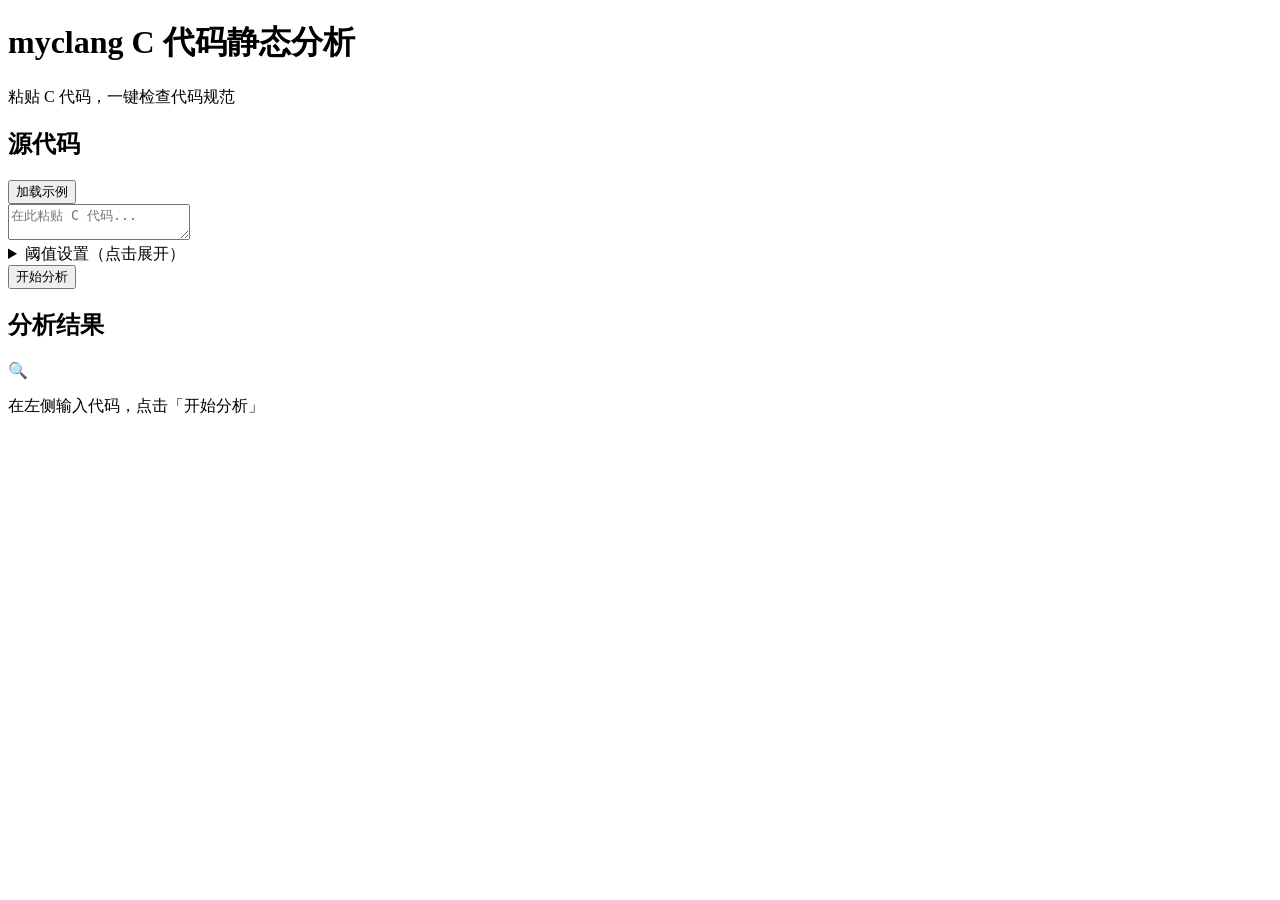
==== web/templates/index.html @ 06a817db "feat: add web frontend (Flask + HTML/CSS/JS)" ====
<!DOCTYPE html>
<html lang="zh-CN">
<head>
    <meta charset="UTF-8">
    <meta name="viewport" content="width=device-width, initial-scale=1.0">
    <title>myclang C 代码静态分析</title>
    <link rel="stylesheet" href="/static/style.css">
</head>
<body>
    <div class="container">
        <header>
            <h1>myclang C 代码静态分析</h1>
            <p class="subtitle">粘贴 C 代码，一键检查代码规范</p>
        </header>

        <main>
            <!-- 左侧: 代码输入 -->
            <section class="input-panel">
                <div class="panel-header">
                    <h2>源代码</h2>
                    <button id="sampleBtn" class="btn-sm">加载示例</button>
                </div>
                <textarea id="codeInput" placeholder="在此粘贴 C 代码...&#10;&#10;int main() {&#10;    return 0;&#10;}" spellcheck="false"></textarea>

                <!-- 阈值设置 -->
                <details class="thresholds">
                    <summary>阈值设置（点击展开）</summary>
                    <div class="threshold-grid">
                        <label>函数行数上限 <input type="number" id="maxLines" value="50" min="1"></label>
                        <label>单行长度 <input type="number" id="maxLineLength" value="100" min="1"></label>
                        <label>圈复杂度 <input type="number" id="maxCcn" value="10" min="1"></label>
                        <label>参数个数 <input type="number" id="maxParams" value="5" min="1"></label>
                        <label>嵌套深度 <input type="number" id="maxNesting" value="4" min="1"></label>
                    </div>
                </details>

                <button id="analyzeBtn" class="btn-primary">开始分析</button>
            </section>

            <!-- 右侧: 分析结果 -->
            <section class="result-panel">
                <h2>分析结果</h2>
                <div id="resultArea">
                    <div class="placeholder">
                        <span class="icon">&#x1F50D;</span>
                        <p>在左侧输入代码，点击「开始分析」</p>
                    </div>
                </div>
            </section>
        </main>
    </div>

    <script src="/static/script.js"></script>
</body>
</html>
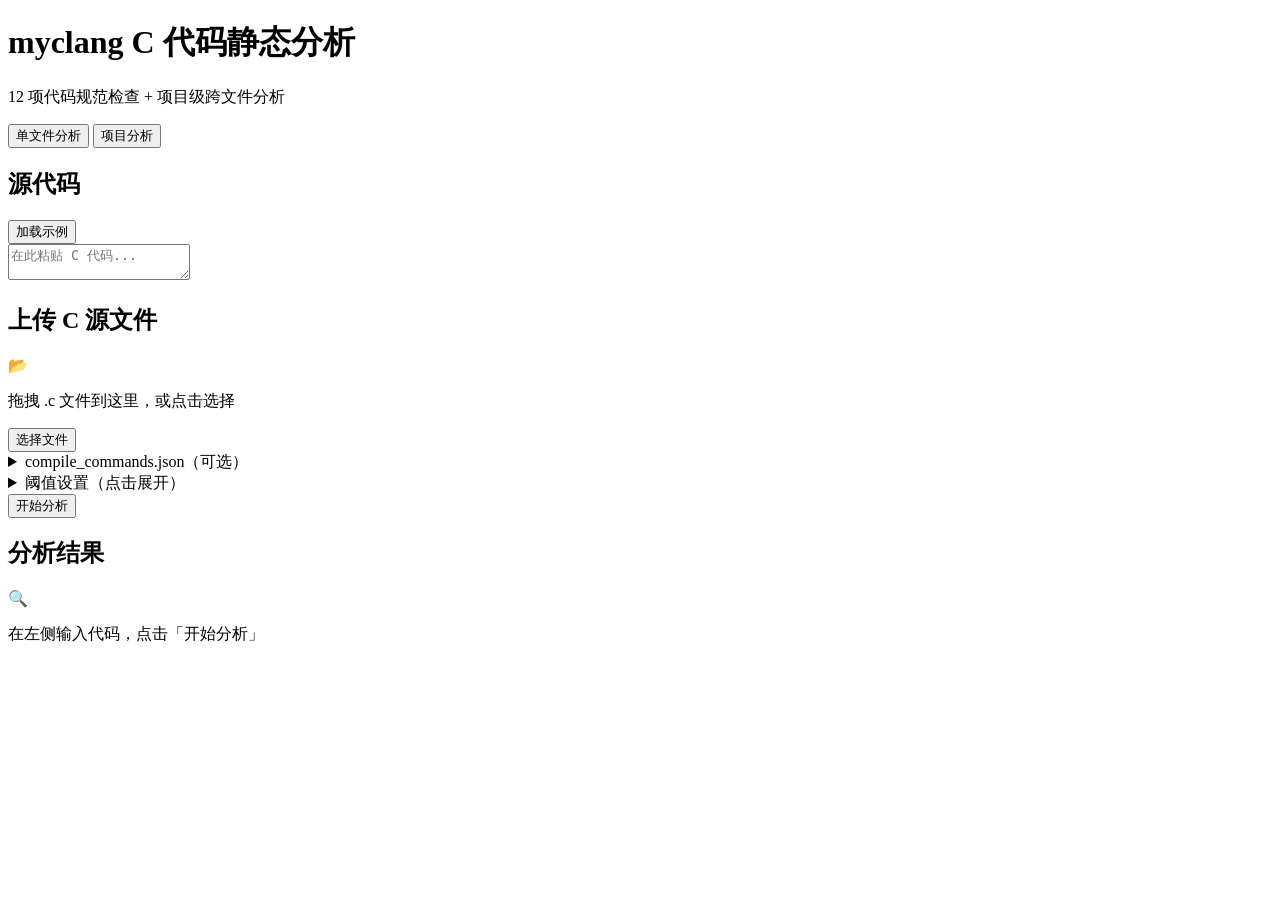
==== commit 6790db66: "feat: web frontend v7.2 — project mode + multi-file upload + cross-file report" ====
--- a/web/templates/index.html
+++ b/web/templates/index.html
@@ -10,23 +10,50 @@
     <div class="container">
         <header>
             <h1>myclang C 代码静态分析</h1>
-            <p class="subtitle">粘贴 C 代码，一键检查代码规范</p>
+            <p class="subtitle">12 项代码规范检查 + 项目级跨文件分析</p>
         </header>
 
         <main>
-            <!-- 左侧: 代码输入 -->
+            <!-- 左侧: 输入面板 -->
             <section class="input-panel">
-                <div class="panel-header">
-                    <h2>源代码</h2>
-                    <button id="sampleBtn" class="btn-sm">加载示例</button>
+                <!-- 模式切换 -->
+                <div class="mode-tabs">
+                    <button class="mode-btn active" data-mode="single">单文件分析</button>
+                    <button class="mode-btn" data-mode="project">项目分析</button>
                 </div>
-                <textarea id="codeInput" placeholder="在此粘贴 C 代码...&#10;&#10;int main() {&#10;    return 0;&#10;}" spellcheck="false"></textarea>
 
-                <!-- 阈值设置 -->
+                <!-- ===== 单文件模式 ===== -->
+                <div id="singleMode" class="mode-panel">
+                    <div class="panel-header">
+                        <h2>源代码</h2>
+                        <button id="sampleBtn" class="btn-sm">加载示例</button>
+                    </div>
+                    <textarea id="codeInput" placeholder="在此粘贴 C 代码...&#10;&#10;int main() {&#10;    return 0;&#10;}" spellcheck="false"></textarea>
+                </div>
+
+                <!-- ===== 项目模式 ===== -->
+                <div id="projectMode" class="mode-panel hidden">
+                    <h2>上传 C 源文件</h2>
+                    <div class="upload-zone" id="uploadZone">
+                        <span class="upload-icon">&#x1F4C2;</span>
+                        <p>拖拽 .c 文件到这里，或点击选择</p>
+                        <input type="file" id="fileInput" multiple accept=".c" hidden>
+                        <button id="selectFilesBtn" class="btn-sm">选择文件</button>
+                    </div>
+                    <div id="fileList" class="file-list"></div>
+
+                    <details class="cdb-section">
+                        <summary>compile_commands.json（可选）</summary>
+                        <input type="file" id="cdbInput" accept=".json">
+                        <p class="hint">上传 CMake/Bear 生成的编译数据库</p>
+                    </details>
+                </div>
+
+                <!-- 阈值设置（两种模式共用） -->
                 <details class="thresholds">
                     <summary>阈值设置（点击展开）</summary>
                     <div class="threshold-grid">
-                        <label>函数行数上限 <input type="number" id="maxLines" value="50" min="1"></label>
+                        <label>函数行数 <input type="number" id="maxLines" value="50" min="1"></label>
                         <label>单行长度 <input type="number" id="maxLineLength" value="100" min="1"></label>
                         <label>圈复杂度 <input type="number" id="maxCcn" value="10" min="1"></label>
                         <label>参数个数 <input type="number" id="maxParams" value="5" min="1"></label>
@@ -43,7 +70,7 @@
                 <div id="resultArea">
                     <div class="placeholder">
                         <span class="icon">&#x1F50D;</span>
-                        <p>在左侧输入代码，点击「开始分析」</p>
+                        <p id="placeholderText">在左侧输入代码，点击「开始分析」</p>
                     </div>
                 </div>
             </section>
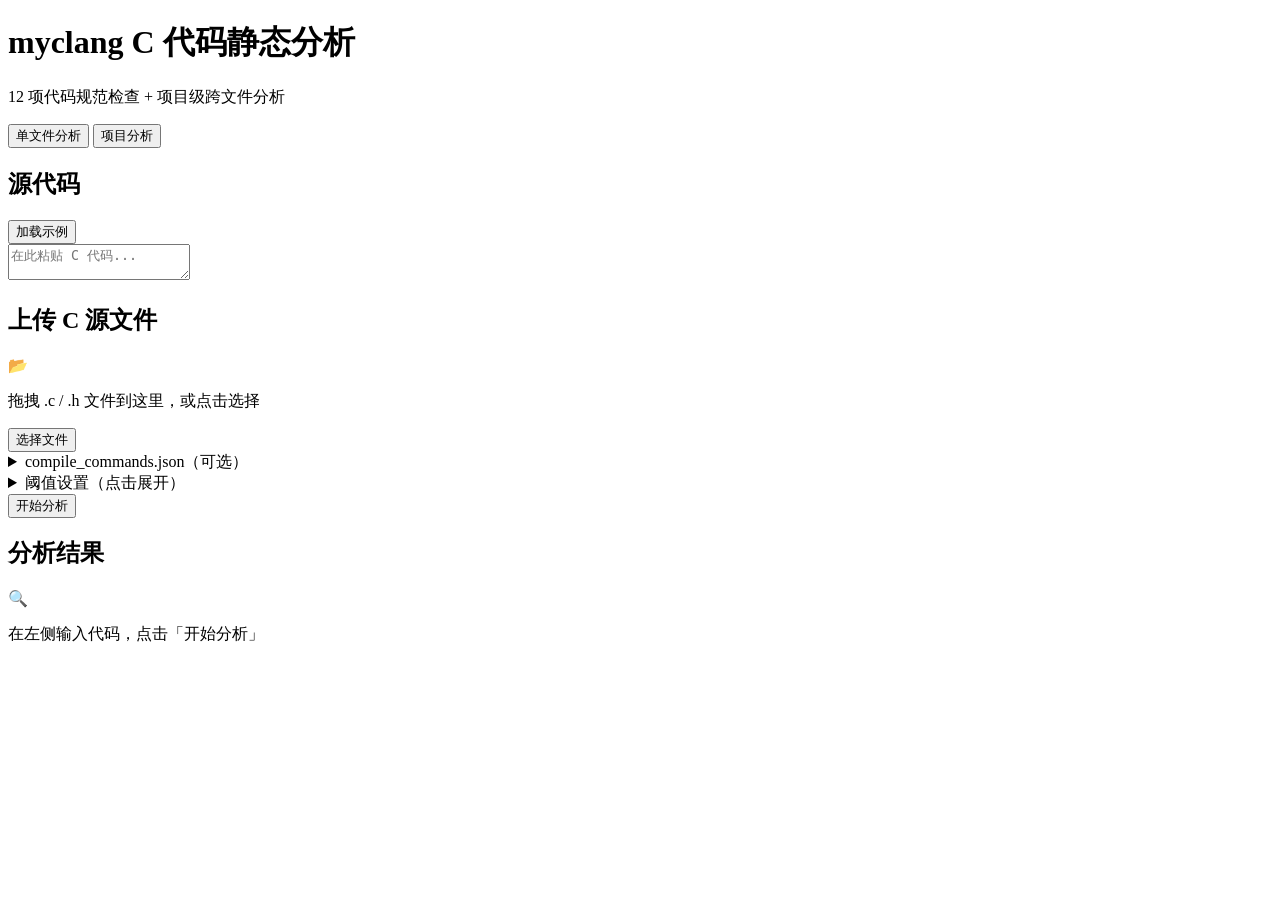
==== commit 5d860f30: "fix: web upload now accepts .h files alongside .c" ====
--- a/web/templates/index.html
+++ b/web/templates/index.html
@@ -36,8 +36,8 @@
                     <h2>上传 C 源文件</h2>
                     <div class="upload-zone" id="uploadZone">
                         <span class="upload-icon">&#x1F4C2;</span>
-                        <p>拖拽 .c 文件到这里，或点击选择</p>
-                        <input type="file" id="fileInput" multiple accept=".c" hidden>
+                        <p>拖拽 .c / .h 文件到这里，或点击选择</p>
+                        <input type="file" id="fileInput" multiple accept=".c,.h" hidden>
                         <button id="selectFilesBtn" class="btn-sm">选择文件</button>
                     </div>
                     <div id="fileList" class="file-list"></div>
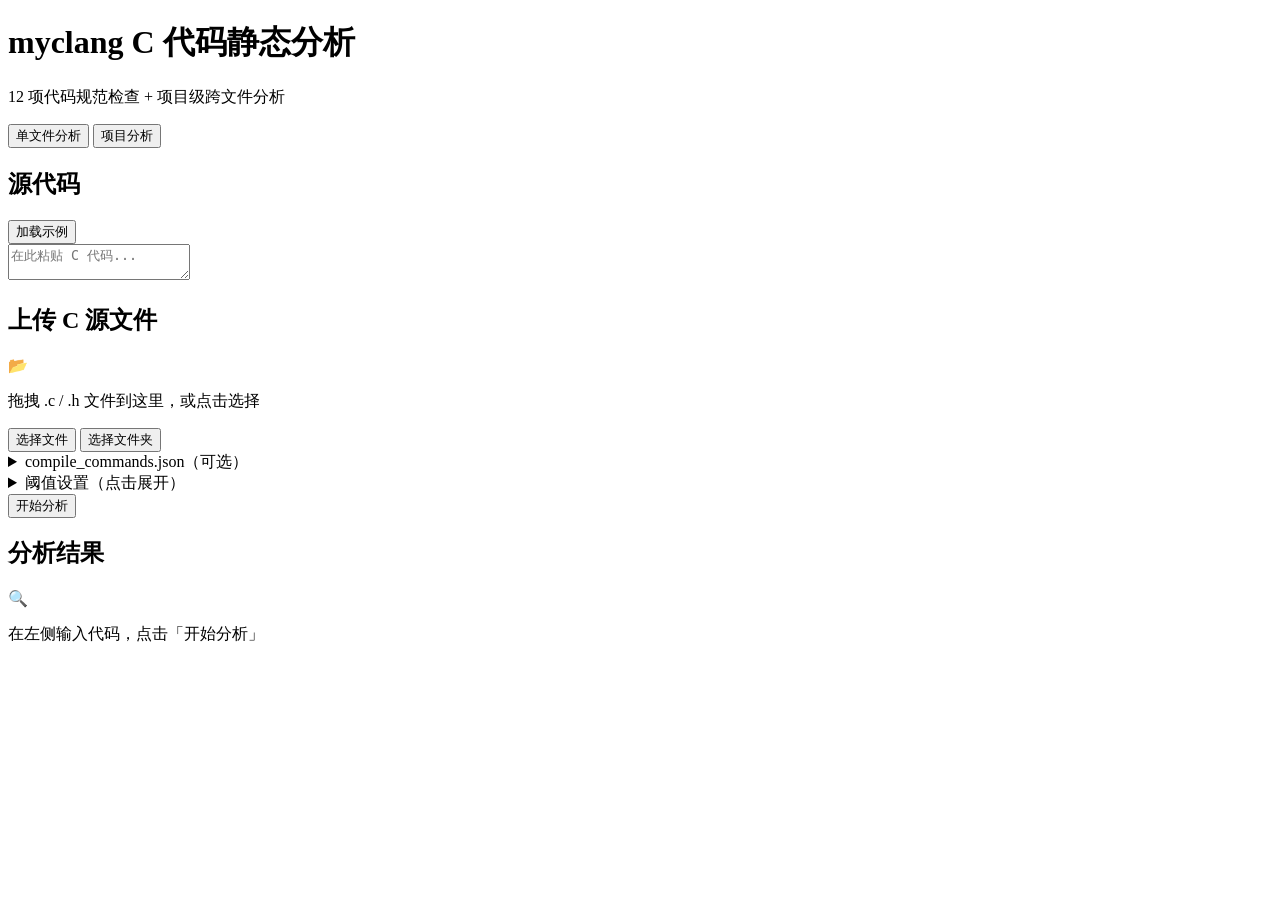
==== commit c9d75200: "feat: web frontend supports folder upload (webkitdirectory + drag-and-drop subdirs)" ====
--- a/web/templates/index.html
+++ b/web/templates/index.html
@@ -38,7 +38,9 @@
                         <span class="upload-icon">&#x1F4C2;</span>
                         <p>拖拽 .c / .h 文件到这里，或点击选择</p>
                         <input type="file" id="fileInput" multiple accept=".c,.h" hidden>
+                        <input type="file" id="folderInput" webkitdirectory hidden>
                         <button id="selectFilesBtn" class="btn-sm">选择文件</button>
+                        <button id="selectFolderBtn" class="btn-sm">选择文件夹</button>
                     </div>
                     <div id="fileList" class="file-list"></div>
 
